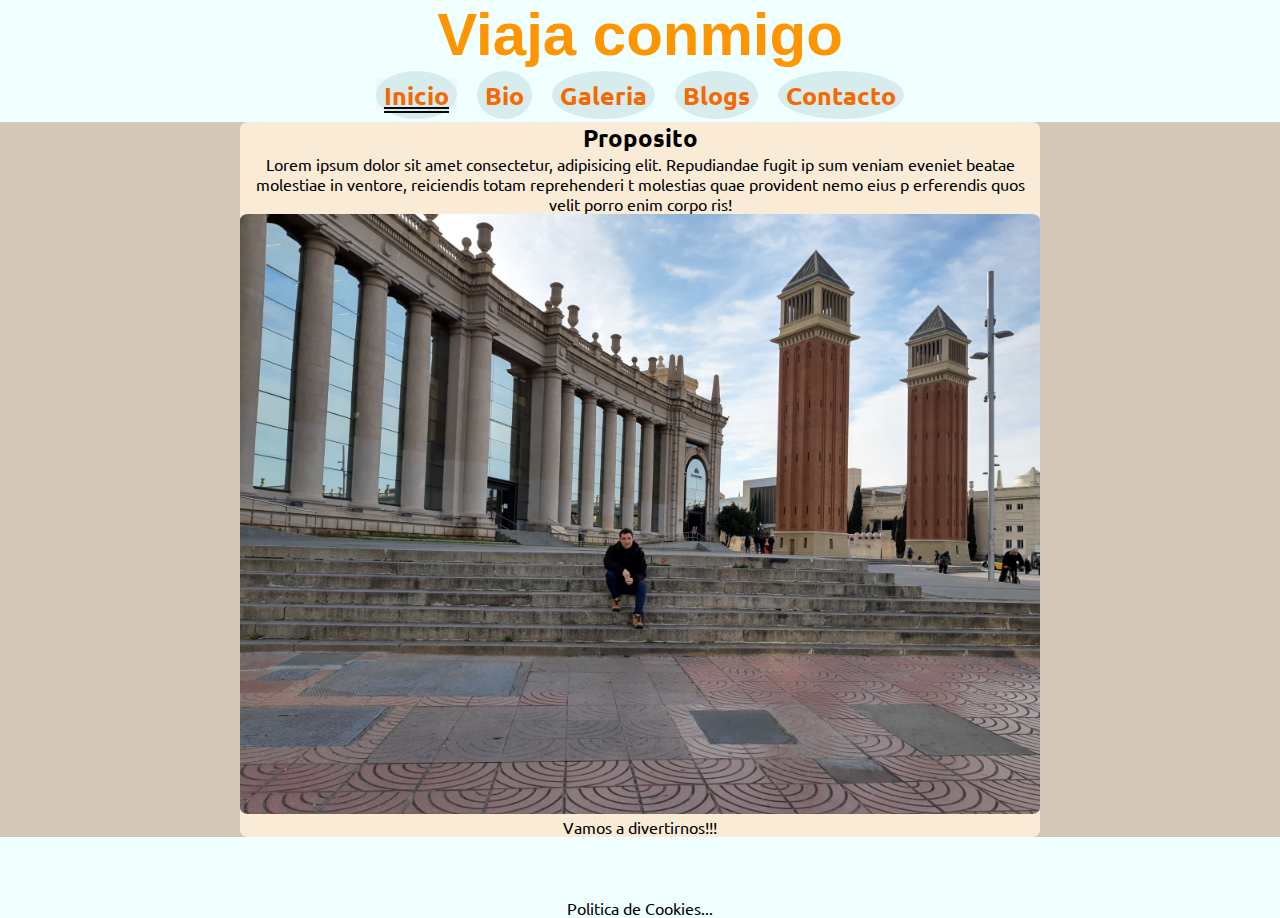
==== Trabajos Entregables/index.html @ 701339c7 "first commit" ====
<!DOCTYPE html>
<html lang="en">
<head>
    <meta charset="UTF-8">
    <meta http-equiv="X-UA-Compatible" content="IE=edge">
    <meta name="viewport" content="width=device-width, initial-scale=1.0">
    <title>Viaja conmigo | Inicio</title>
    <link rel="icon" href="./icons8-globo.gif">
    <link rel="stylesheet" href="./css/style.css">
    <link rel="preconnect" href="https://fonts.googleapis.com">
    <link rel="preconnect" href="https://fonts.gstatic.com" crossorigin>
    <link href="https://fonts.googleapis.com/css2?family=Roboto:wght@100&family=Ubuntu:wght@300&display=swap" rel="stylesheet">



</head>
<body> 
    <header>
        <h1>Viaja conmigo</h1>
        <nav>
            <ul class="menu">
                <li class="menu_item activo"><a href="./index.html">Inicio</a></li>
                <li class="menu_item"><a href="./pages/bio.html">Bio</a></li>
                <li class="menu_item"><a href="./pages/galeria.html">Galeria</a></li>
                <li class="menu_item"><a href="./pages/blogs.html">Blogs</a></li>
                <li class="menu_item"><a href="./pages/contacto.html">Contacto</a></li>
            </ul>
        </nav>
    </header>
    





    <main>



        <section class="index">
        
        
        <div class="encabezado">
            <h2 class="titulo">Proposito</h2>
            <p class="introduccion">Lorem ipsum dolor sit amet consectetur,
            adipisicing elit. Repudiandae fugit ip
            sum veniam eveniet beatae molestiae in
            ventore, reiciendis totam reprehenderi
            t molestias quae provident nemo eius p
            erferendis quos velit porro enim corpo
            ris!
            </p>
            <img class="foto" src="./IMG_20191210_112124749_HDR.jpg" alt="foto.leo">
            <p>Vamos a divertirnos!!!</p>

        </div>
        
        
        </section>
        
        
        
    </main>








    <footer>Politica de Cookies...</footer>
</body>
</html>
---- Trabajos Entregables/css/style.css ----
*{margin: 0;
padding: 0;
}


body{background-color: rgb(211, 200, 184);
    font-family: 'Ubuntu', sans-serif;
}
/*HEADER*/
header{
    background-color: azure;}

header h1 {color:rgb(255, 149, 0);
    font-size: 60px;
    text-align: center ;
    list-style-type: none ;  
    font-family:'Trebuchet MS', 'Lucida Sans Unicode', 'Lucida Grande', 'Lucida Sans', Arial, sans-serif;
    }

.menu{display: flex;
    justify-content: center;
    align-items: center;
    color: rgb(7, 7, 7);
    font-size: 100% ;
    list-style-type: none ;
    font-weight: 1000;
    font-size: 25px ;
    
    }

.menu li{margin: 10px;
}

.menu_item.activo, .menu_item a:hover{
    background-color: aliceblue;
    text-decoration: underline double;
    }

ul.menu li a{padding: .5rem;
    border-radius: 50%;
    background-color: rgb(215, 237, 237);
    text-decoration: none;
color: rgb(247, 104, 2);
}

/*MAIN*/
.opcion_galeria{display: flex;
justify-content: center;
align-items: center;}

.seccion1{text-align: center;
}


.encabezado{ 
    background-color: antiquewhite;
    border-radius: 1%;
    width: 800px;
}

.foto{ width:100%;
    border-radius: 1%;
}


.index{display: flex;
justify-content: center;
text-align: center;

}

nav ol {
    list-style-type: none;
    padding: 0;
    text-decoration: none;
    
    }

.galeria {margin-bottom: 2rem;
    display:flex;
    justify-content: center;
    flex-wrap: wrap;
    }

.sub_galeria{background-color: rgb(135, 109, 75);
    text-align: center;
}

.sub_galeria img{border-radius: 1%;
    margin: 10px;
width: 30%;}

#inn a{text-decoration: none;
    color: rgb(51, 0, 252);}

/*FOOTER*/

footer{display: flex;
background-color: azure;
text-align: center;
height:  9vh;
align-items: flex-end;
justify-content: center;
}

/*ADAPTACION A MOBILE*/
@media screen and (max-width: 480px) {
    header h1 {color:rgb(255, 149, 0);
        font-size: 40px;
        text-align: center ;
        list-style-type: none ;  
        font-family:'Trebuchet MS', 'Lucida Sans Unicode', 'Lucida Grande', 'Lucida Sans', Arial, sans-serif;
        }
    
    .menu{display: flex;
        flex-direction: column;
        color: rgb(7, 7, 7);
        font-size: 100% ;
        list-style-type: none ;
        font-weight: 800px;
        font-size: 20px ;
        
        }
    
    .menu li{margin: 8px;
    }

    ul.menu li a{padding: .5rem;
        border-radius: 50%;
        background-color: rgb(215, 237, 237);
        text-decoration: none;
    color: rgb(247, 104, 2);
    }

    .sub_galeria img{border-radius: 1%;
        margin: 10px;
    width: 90%;}

}
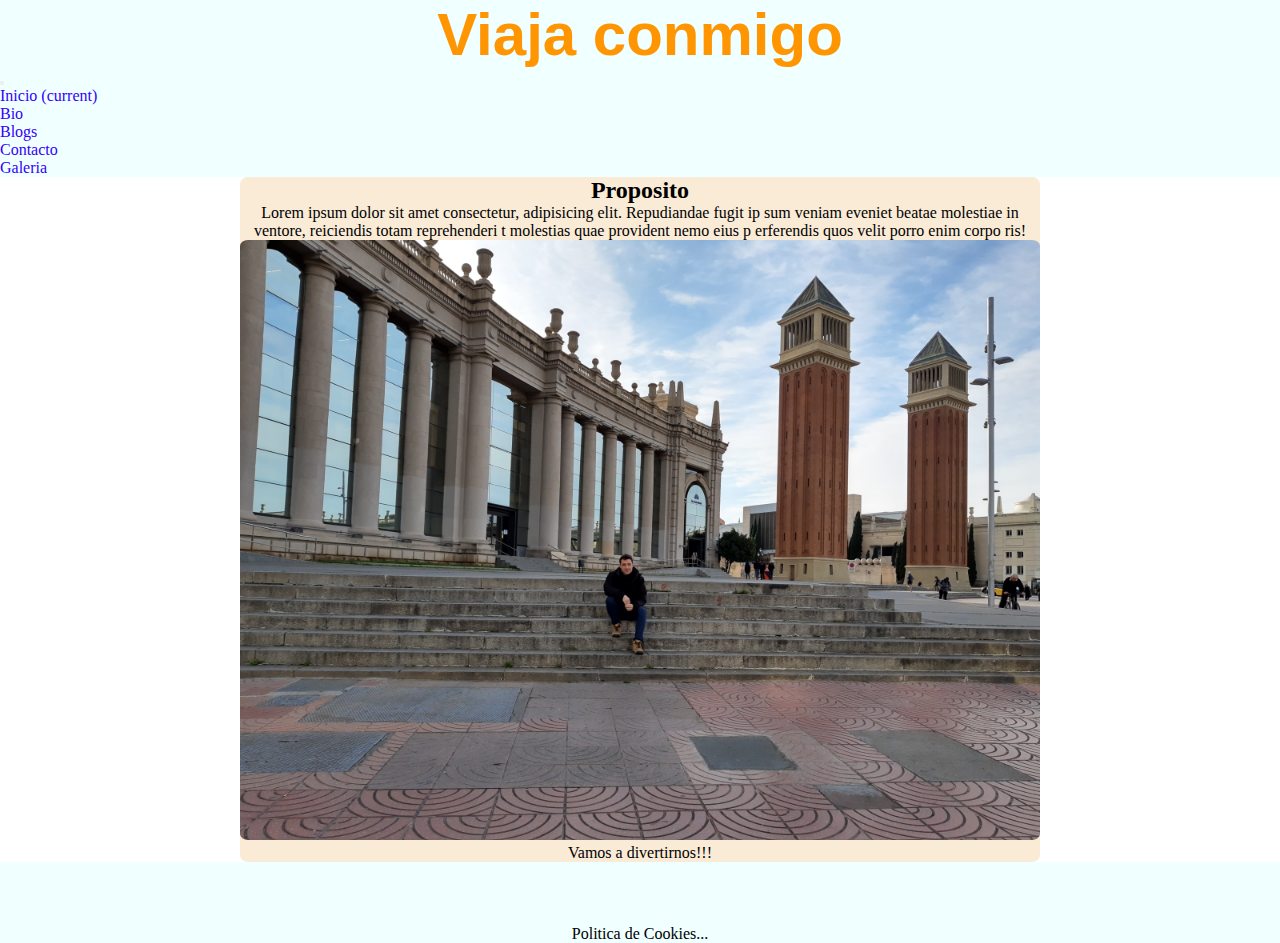
==== commit 790d2e88: "agregado de sass" ====
--- a/Trabajos Entregables/index.html
+++ b/Trabajos Entregables/index.html
@@ -1,33 +1,67 @@
 <!DOCTYPE html>
 <html lang="en">
+
 <head>
     <meta charset="UTF-8">
     <meta http-equiv="X-UA-Compatible" content="IE=edge">
     <meta name="viewport" content="width=device-width, initial-scale=1.0">
     <title>Viaja conmigo | Inicio</title>
     <link rel="icon" href="./icons8-globo.gif">
-    <link rel="stylesheet" href="./css/style.css">
+
+    <link href="https://cdn.jsdelivr.net/npm/bootstrap@5.3.0/dist/css/bootstrap.min.css" rel="stylesheet"
+        integrity="sha384-9ndCyUaIbzAi2FUVXJi0CjmCapSmO7SnpJef0486qhLnuZ2cdeRhO02iuK6FUUVM" crossorigin="anonymous">
+    <link rel="stylesheet" href="https://bootswatch.com/5/sketchy/bootstrap.min.css">
+
+
     <link rel="preconnect" href="https://fonts.googleapis.com">
     <link rel="preconnect" href="https://fonts.gstatic.com" crossorigin>
-    <link href="https://fonts.googleapis.com/css2?family=Roboto:wght@100&family=Ubuntu:wght@300&display=swap" rel="stylesheet">
-
+    <link href="https://fonts.googleapis.com/css2?family=Roboto:wght@100&family=Ubuntu:wght@300&display=swap"
+        rel="stylesheet">
+    <link rel="stylesheet" href="./css/style.css">
 
 
 </head>
-<body> 
+
+<body>
     <header>
         <h1>Viaja conmigo</h1>
-        <nav>
-            <ul class="menu">
-                <li class="menu_item activo"><a href="./index.html">Inicio</a></li>
-                <li class="menu_item"><a href="./pages/bio.html">Bio</a></li>
-                <li class="menu_item"><a href="./pages/galeria.html">Galeria</a></li>
-                <li class="menu_item"><a href="./pages/blogs.html">Blogs</a></li>
-                <li class="menu_item"><a href="./pages/contacto.html">Contacto</a></li>
-            </ul>
+        <nav class="navbar navbar-expand-lg bg-primary" data-bs-theme="dark">
+            <div class="container-fluid display-flex-center">
+                <button class="navbar-toggler" type="button" data-bs-toggle="collapse" data-bs-target="#navbarColor01"
+                    aria-controls="navbarColor01" aria-expanded="false" aria-label="Toggle navigation">
+                    <span class="navbar-toggler-icon"></span>
+                </button>
+
+                <div class="collapse navbar-collapse" id="navbarColor01">
+                    <ul class="navbar-nav me-auto">
+                        <li class="nav-item">
+                            <a class="nav-link active" href="./index.html">Inicio
+                                <span class="visually-hidden">(current)</span>
+                            </a>
+                        </li>
+                        <li class="nav-item">
+                            <a class="nav-link" href="./pages/bio.html">Bio
+                            </a>
+                        </li>
+                        <li class="nav-item">
+                            <a class="nav-link" href="./pages/blogs.html">Blogs</a>
+                        </li>
+                        <li class="nav-item">
+                            <a class="nav-link" href="./pages/contacto.html">Contacto</a>
+                        </li>
+                        <li class="nav-item">
+                            <a class="nav-link" href="./pages/galeria.html">Galeria</a>
+                        </li>
+                        
+
+                    </ul>
+                    
+                </div>
+            </div>
         </nav>
+
     </header>
-    
+
 
 
 
@@ -35,31 +69,29 @@
 
     <main>
 
+        <section class="index">
 
 
-        <section class="index">
-        
-        
-        <div class="encabezado">
-            <h2 class="titulo">Proposito</h2>
-            <p class="introduccion">Lorem ipsum dolor sit amet consectetur,
-            adipisicing elit. Repudiandae fugit ip
-            sum veniam eveniet beatae molestiae in
-            ventore, reiciendis totam reprehenderi
-            t molestias quae provident nemo eius p
-            erferendis quos velit porro enim corpo
-            ris!
-            </p>
-            <img class="foto" src="./IMG_20191210_112124749_HDR.jpg" alt="foto.leo">
-            <p>Vamos a divertirnos!!!</p>
+            <div class="encabezado">
+                <h2 class="titulo">Proposito</h2>
+                <p class="introduccion">Lorem ipsum dolor sit amet consectetur,
+                    adipisicing elit. Repudiandae fugit ip
+                    sum veniam eveniet beatae molestiae in
+                    ventore, reiciendis totam reprehenderi
+                    t molestias quae provident nemo eius p
+                    erferendis quos velit porro enim corpo
+                    ris!
+                </p>
+                <img class="foto" src="./IMG_20191210_112124749_HDR.jpg" alt="foto.leo">
+                <p>Vamos a divertirnos!!!</p>
 
-        </div>
-        
-        
+            </div>
+
+
         </section>
-        
-        
-        
+
+
+
     </main>
 
 
@@ -70,5 +102,12 @@
 
 
     <footer>Politica de Cookies...</footer>
+
+
+    <script src="https://cdn.jsdelivr.net/npm/bootstrap@5.3.0/dist/js/bootstrap.bundle.min.js"
+        integrity="sha384-geWF76RCwLtnZ8qwWowPQNguL3RmwHVBC9FhGdlKrxdiJJigb/j/68SIy3Te4Bkz"
+        crossorigin="anonymous"></script>
 </body>
+
+
 </html>--- a/Trabajos Entregables/css/style.css
+++ b/Trabajos Entregables/css/style.css
@@ -1,139 +1,160 @@
-*{margin: 0;
-padding: 0;
+* {
+  margin: 0;
+  padding: 0;
+  box-sizing: border-box;
 }
 
-
-body{background-color: rgb(211, 200, 184);
-    font-family: 'Ubuntu', sans-serif;
-}
 /*HEADER*/
-header{
-    background-color: azure;}
-
-header h1 {color:rgb(255, 149, 0);
-    font-size: 60px;
-    text-align: center ;
-    list-style-type: none ;  
-    font-family:'Trebuchet MS', 'Lucida Sans Unicode', 'Lucida Grande', 'Lucida Sans', Arial, sans-serif;
-    }
-
-.menu{display: flex;
-    justify-content: center;
-    align-items: center;
-    color: rgb(7, 7, 7);
-    font-size: 100% ;
-    list-style-type: none ;
-    font-weight: 1000;
-    font-size: 25px ;
-    
-    }
-
-.menu li{margin: 10px;
+header {
+  background-color: azure;
 }
 
-.menu_item.activo, .menu_item a:hover{
-    background-color: aliceblue;
-    text-decoration: underline double;
-    }
+header h1 {
+  color: rgb(255, 149, 0);
+  font-size: 60px;
+  text-align: center;
+  list-style-type: none;
+  font-family: "Trebuchet MS", "Lucida Sans Unicode", "Lucida Grande", "Lucida Sans", Arial, sans-serif;
+}
 
-ul.menu li a{padding: .5rem;
-    border-radius: 50%;
-    background-color: rgb(215, 237, 237);
-    text-decoration: none;
-color: rgb(247, 104, 2);
+.menu {
+  display: flex;
+  justify-content: center;
+  align-items: center;
+  color: rgb(7, 7, 7);
+  font-size: 100%;
+  list-style-type: none;
+  font-weight: 1000;
+  font-size: 25px;
+}
+
+.menu li {
+  margin: 10px;
+}
+
+.menu_item.activo,
+.menu_item a:hover {
+  background-color: aliceblue;
+  text-decoration: underline double;
+}
+
+ul.menu li a {
+  padding: 0.5rem;
+  border-radius: 50%;
+  background-color: rgb(215, 237, 237);
+  text-decoration: none;
+  color: rgb(247, 104, 2);
 }
 
 /*MAIN*/
-.opcion_galeria{display: flex;
-justify-content: center;
-align-items: center;}
-
-.seccion1{text-align: center;
+.opcion_galeria {
+  display: flex;
+  justify-content: center;
+  align-items: center;
 }
 
-
-.encabezado{ 
-    background-color: antiquewhite;
-    border-radius: 1%;
-    width: 800px;
+.seccion1 {
+  text-align: center;
 }
 
-.foto{ width:100%;
-    border-radius: 1%;
+.encabezado {
+  background-color: antiquewhite;
+  border-radius: 1%;
+  width: 800px;
 }
 
+.foto {
+  width: 100%;
+  border-radius: 1%;
+}
 
-.index{display: flex;
-justify-content: center;
-text-align: center;
-
+.index {
+  display: flex;
+  justify-content: center;
+  text-align: center;
 }
 
 nav ol {
-    list-style-type: none;
-    padding: 0;
-    text-decoration: none;
-    
-    }
-
-.galeria {margin-bottom: 2rem;
-    display:flex;
-    justify-content: center;
-    flex-wrap: wrap;
-    }
-
-.sub_galeria{background-color: rgb(135, 109, 75);
-    text-align: center;
+  list-style-type: none;
+  padding: 0;
+  text-decoration: none;
 }
 
-.sub_galeria img{border-radius: 1%;
-    margin: 10px;
-width: 30%;}
+.galeria {
+  margin-bottom: 2rem;
+  display: flex;
+  justify-content: center;
+  flex-wrap: wrap;
+}
 
-#inn a{text-decoration: none;
-    color: rgb(51, 0, 252);}
+.sub_galeria {
+  background-color: rgb(135, 109, 75);
+  text-align: center;
+}
 
-/*FOOTER*/
+.sub_galeria img {
+  border-radius: 1%;
+  margin: 10px;
+  width: 30%;
+}
 
-footer{display: flex;
-background-color: azure;
-text-align: center;
-height:  9vh;
-align-items: flex-end;
-justify-content: center;
+a {
+  text-decoration: none;
+  color: rgb(51, 0, 252);
+}
+
+.grid-container {
+  display: grid;
+  grid-template-columns: 1fr 1fr; /* 2 columnas */
+  grid-template-rows: 1fr 1fr; /* 2 filas */
+  justify-items: start;
+  align-items: center;
+  grid-row-gap: 10px;
+  width: 100%;
 }
 
 /*ADAPTACION A MOBILE*/
 @media screen and (max-width: 480px) {
-    header h1 {color:rgb(255, 149, 0);
-        font-size: 40px;
-        text-align: center ;
-        list-style-type: none ;  
-        font-family:'Trebuchet MS', 'Lucida Sans Unicode', 'Lucida Grande', 'Lucida Sans', Arial, sans-serif;
-        }
-    
-    .menu{display: flex;
-        flex-direction: column;
-        color: rgb(7, 7, 7);
-        font-size: 100% ;
-        list-style-type: none ;
-        font-weight: 800px;
-        font-size: 20px ;
-        
-        }
-    
-    .menu li{margin: 8px;
-    }
+  header h1 {
+    color: rgb(255, 149, 0);
+    font-size: 40px;
+    text-align: center;
+    list-style-type: none;
+    font-family: "Trebuchet MS", "Lucida Sans Unicode", "Lucida Grande", "Lucida Sans", Arial, sans-serif;
+  }
+  .menu {
+    display: flex;
+    flex-direction: column;
+    color: rgb(7, 7, 7);
+    font-size: 100%;
+    list-style-type: none;
+    font-weight: 800px;
+    font-size: 20px;
+  }
+  .menu li {
+    margin: 8px;
+  }
+  ul.menu li a {
+    padding: 0.5rem;
+    border-radius: 50%;
+    background-color: rgb(215, 237, 237);
+    text-decoration: none;
+    color: rgb(247, 104, 2);
+  }
+  .sub_galeria img {
+    border-radius: 1%;
+    margin: 10px;
+    width: 90%;
+  }
+}
+/*FOOTER*/
+footer {
+  display: flex;
+  background-color: azure;
+  text-align: center;
+  height: 9vh;
+  align-items: flex-end;
+  justify-content: center;
+}
 
-    ul.menu li a{padding: .5rem;
-        border-radius: 50%;
-        background-color: rgb(215, 237, 237);
-        text-decoration: none;
-    color: rgb(247, 104, 2);
-    }
-
-    .sub_galeria img{border-radius: 1%;
-        margin: 10px;
-    width: 90%;}
-
-}+/*# sourceMappingURL=style.css.map */
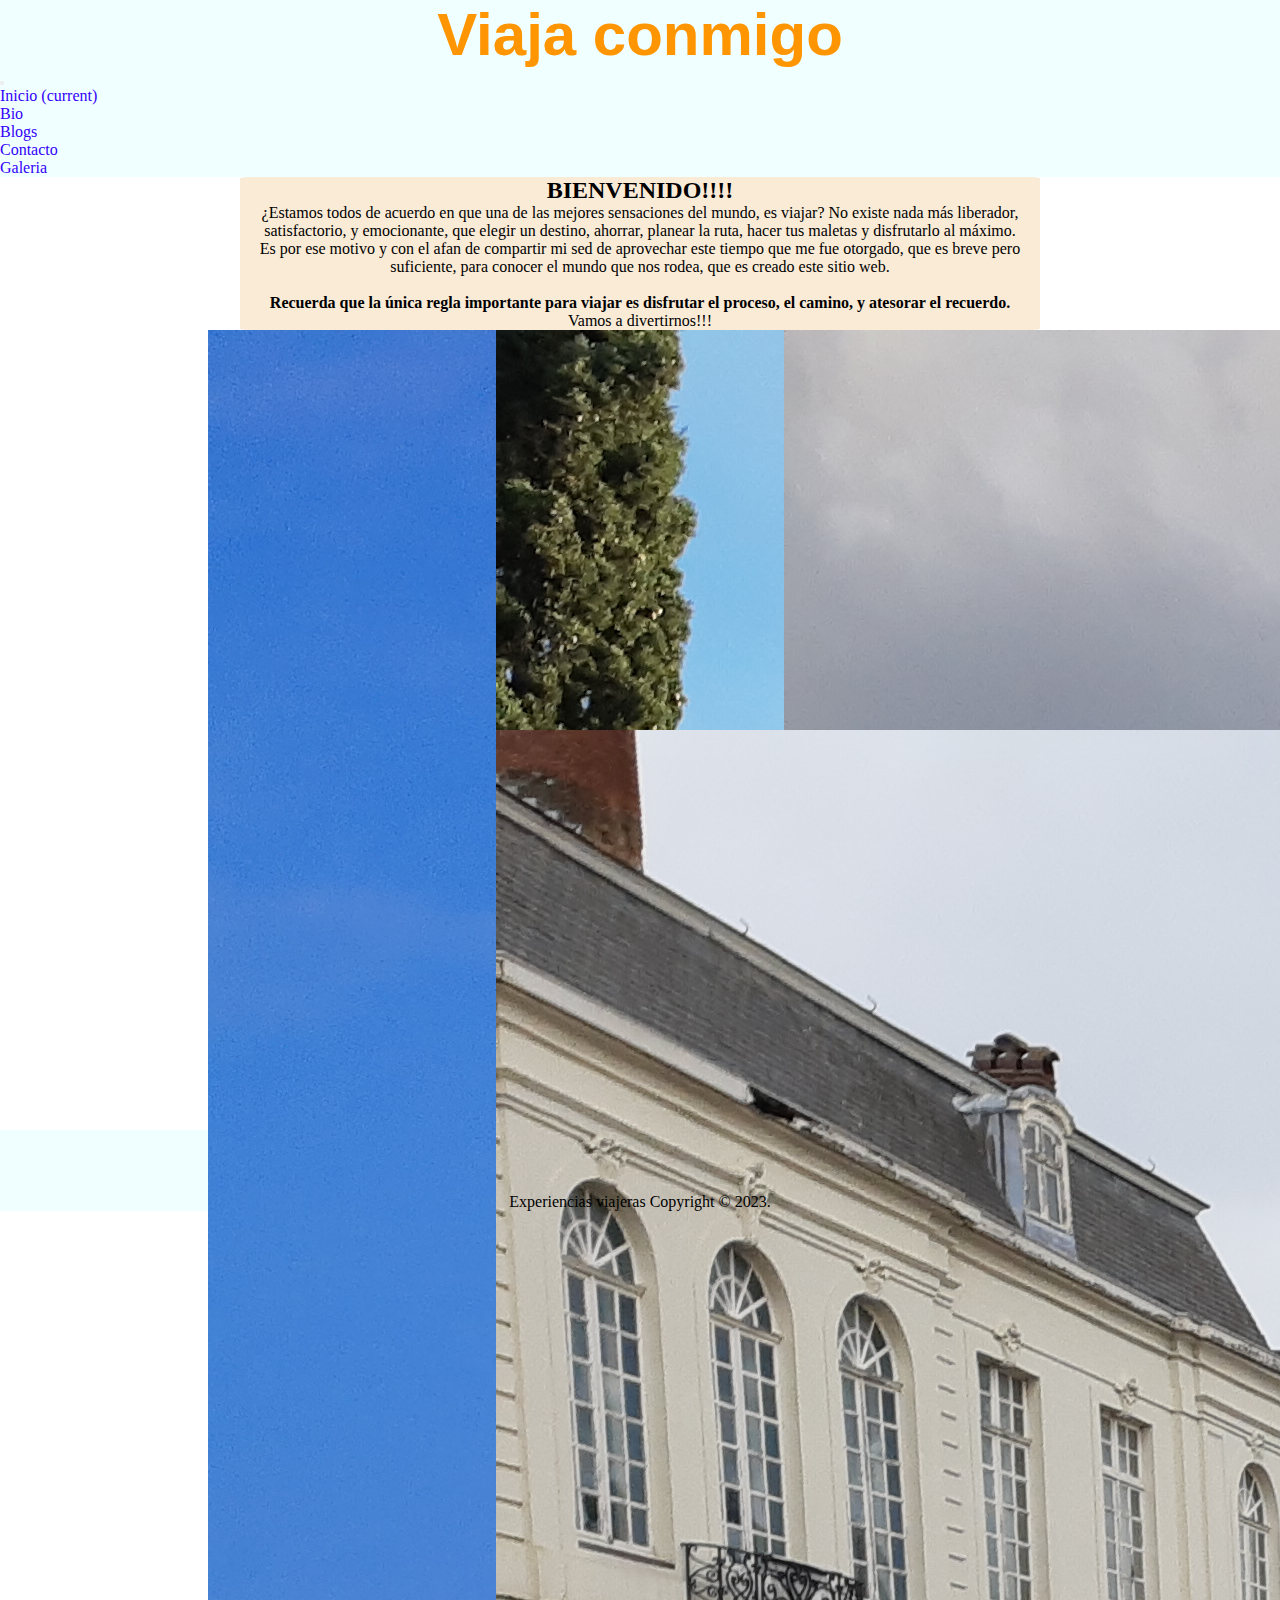
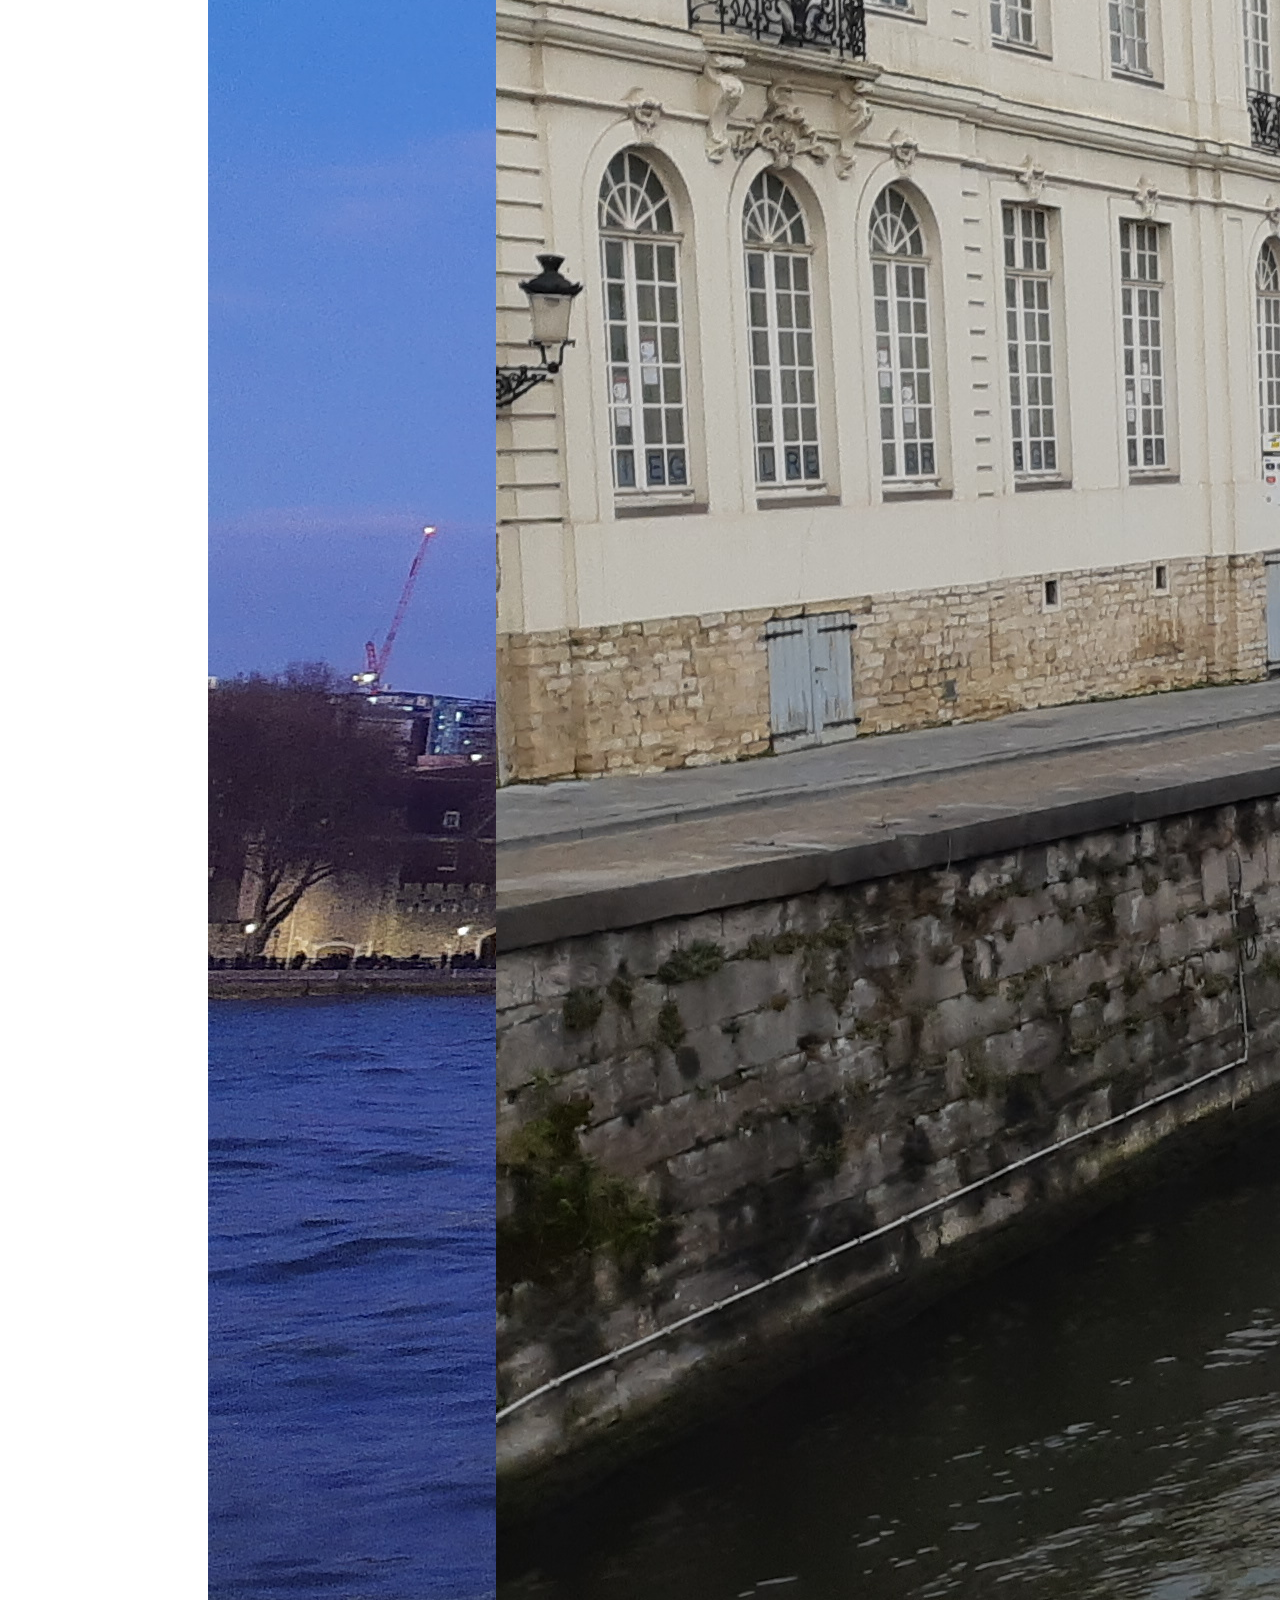
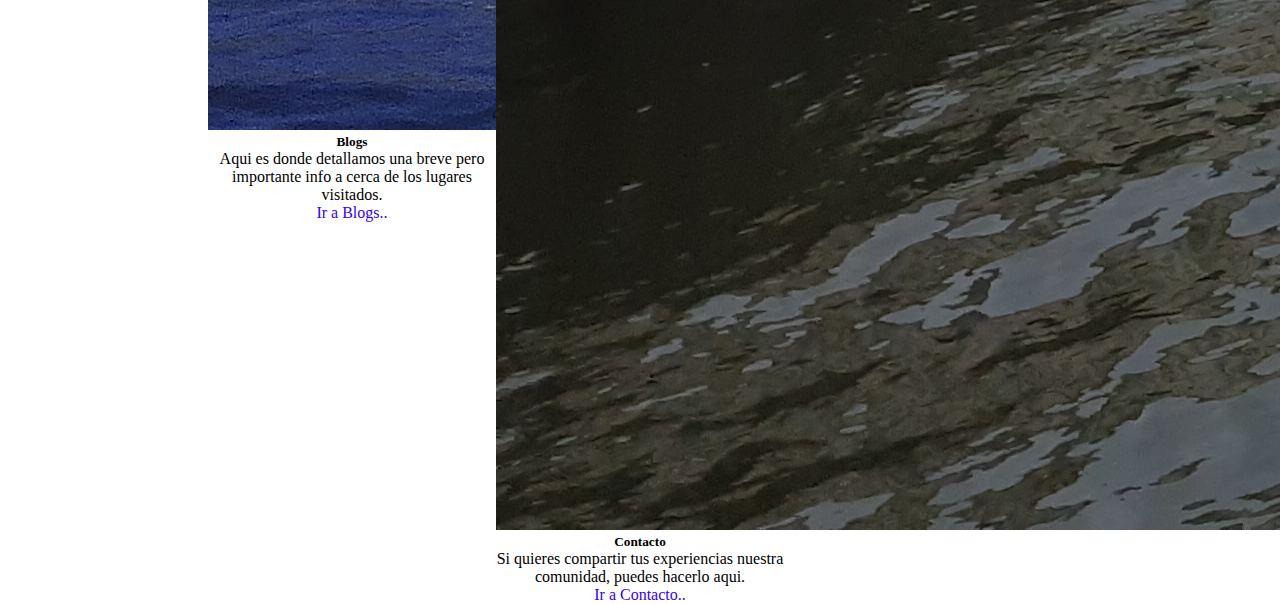
==== commit f4d95bae: "correccion de preentrega" ====
--- a/Trabajos Entregables/index.html
+++ b/Trabajos Entregables/index.html
@@ -5,8 +5,10 @@
     <meta charset="UTF-8">
     <meta http-equiv="X-UA-Compatible" content="IE=edge">
     <meta name="viewport" content="width=device-width, initial-scale=1.0">
-    <title>Viaja conmigo | Inicio</title>
+    <title>Inicio | Viaja conmigo</title>
     <link rel="icon" href="./icons8-globo.gif">
+    <meta name="description" content="Blog, contenido de viajes, experiencias y tips">
+    <meta name="keywords" content="FOTOS, VIAJES, EXPERIENCIAS VIAJERAS, TIPS DE VIAJES  ">
 
     <link href="https://cdn.jsdelivr.net/npm/bootstrap@5.3.0/dist/css/bootstrap.min.css" rel="stylesheet"
         integrity="sha384-9ndCyUaIbzAi2FUVXJi0CjmCapSmO7SnpJef0486qhLnuZ2cdeRhO02iuK6FUUVM" crossorigin="anonymous">
@@ -52,10 +54,10 @@
                         <li class="nav-item">
                             <a class="nav-link" href="./pages/galeria.html">Galeria</a>
                         </li>
-                        
+
 
                     </ul>
-                    
+
                 </div>
             </div>
         </nav>
@@ -73,16 +75,13 @@
 
 
             <div class="encabezado">
-                <h2 class="titulo">Proposito</h2>
-                <p class="introduccion">Lorem ipsum dolor sit amet consectetur,
-                    adipisicing elit. Repudiandae fugit ip
-                    sum veniam eveniet beatae molestiae in
-                    ventore, reiciendis totam reprehenderi
-                    t molestias quae provident nemo eius p
-                    erferendis quos velit porro enim corpo
-                    ris!
+                <h2>BIENVENIDO!!!!</h2>
+                <p>¿Estamos todos de acuerdo en que una de las mejores sensaciones del mundo, es viajar? No existe nada más liberador, 
+                    satisfactorio, y emocionante, que elegir un destino, ahorrar, planear la ruta, hacer tus maletas y disfrutarlo al máximo. <br>
+                    Es por ese motivo y con el afan de compartir mi sed de aprovechar este tiempo que me fue otorgado, que es breve pero suficiente, para conocer el mundo que nos rodea, que es creado este sitio web. <br><br>
+                    <strong>Recuerda que la única regla importante para viajar es disfrutar el proceso, el camino, y atesorar el recuerdo.</strong>
                 </p>
-                <img class="foto" src="./IMG_20191210_112124749_HDR.jpg" alt="foto.leo">
+                
                 <p>Vamos a divertirnos!!!</p>
 
             </div>
@@ -92,6 +91,46 @@
 
 
 
+        <section class="index animacard">
+
+            <div class="card animacard" style="width: 18rem;">
+                <img src="./IMG_20191229_162755093.jpg" class="card-img-top" alt="...">
+                <div class="card-body">
+                    <h5 class="card-title">Blogs</h5>
+                    <p class="card-text">Aqui es donde detallamos una breve pero importante info a cerca de los lugares visitados.</p>
+                    <a href="./pages/blogs.html" class="btn btn-primary">Ir a Blogs..</a>
+                </div>
+            </div>
+            <div class="card animacard" style="width: 18rem;">
+                <img src="./IMG_20191216_140200338.jpg" class="card-img-top" alt="...">
+                <div class="card-body">
+                    <h5 class="card-title">Bio</h5>
+                    <p class="card-text">Si quieres saber un poco sobre mi.</p>
+                    <a href="./pages/bio.html" class="btn btn-primary">Ir a Bio..</a>
+                </div>
+            </div>
+            <div class="card animacard" style="width: 18rem;">
+                <img src="./IMG_20191212_163620267.jpg" class="card-img-top" alt="...">
+                <div class="card-body">
+                    <h5 class="card-title">Galeria</h5>
+                    <p class="card-text">Les comparto una pequeña coleccion de las imagenes que hemos podido capturar a lo largo de nuestra breve experiencia viajera.</p>
+                    <a href="./pages/galeria.html" class="btn btn-primary">Ir a Galeria..</a>
+                </div>
+            </div>
+        </section>
+        <section class="index animacard">
+
+            <div class="card animacard" style="width: 18rem;">
+                <img src="./IMG_20191221_105551630.jpg" class="card-img-top" alt="...">
+                <div class="card-body">
+                    <h5 class="card-title">Contacto</h5>
+                    <p class="card-text">Si quieres compartir tus experiencias nuestra comunidad, puedes hacerlo aqui.</p>
+                    <a href="./pages/contacto.html" class="btn btn-primary">Ir a Contacto..</a>
+                </div>
+            </div>
+            
+            </div>
+        </section>
     </main>
 
 
@@ -101,7 +140,7 @@
 
 
 
-    <footer>Politica de Cookies...</footer>
+    <footer>Experiencias viajeras Copyright © 2023.</footer>
 
 
     <script src="https://cdn.jsdelivr.net/npm/bootstrap@5.3.0/dist/js/bootstrap.bundle.min.js"
--- a/Trabajos Entregables/css/style.css
+++ b/Trabajos Entregables/css/style.css
@@ -105,12 +105,23 @@
 
 .grid-container {
   display: grid;
-  grid-template-columns: 1fr 1fr; /* 2 columnas */
-  grid-template-rows: 1fr 1fr; /* 2 filas */
+  grid-template-columns: 1fr 1fr;
+  /* 2 columnas */
+  grid-template-rows: 1fr 1fr;
+  /* 2 filas */
   justify-items: start;
   align-items: center;
   grid-row-gap: 10px;
   width: 100%;
+}
+
+.animacard {
+  height: 25rem;
+  transition: height 2s, width 1s;
+}
+
+.animacard:hover {
+  height: 30rem;
 }
 
 /*ADAPTACION A MOBILE*/
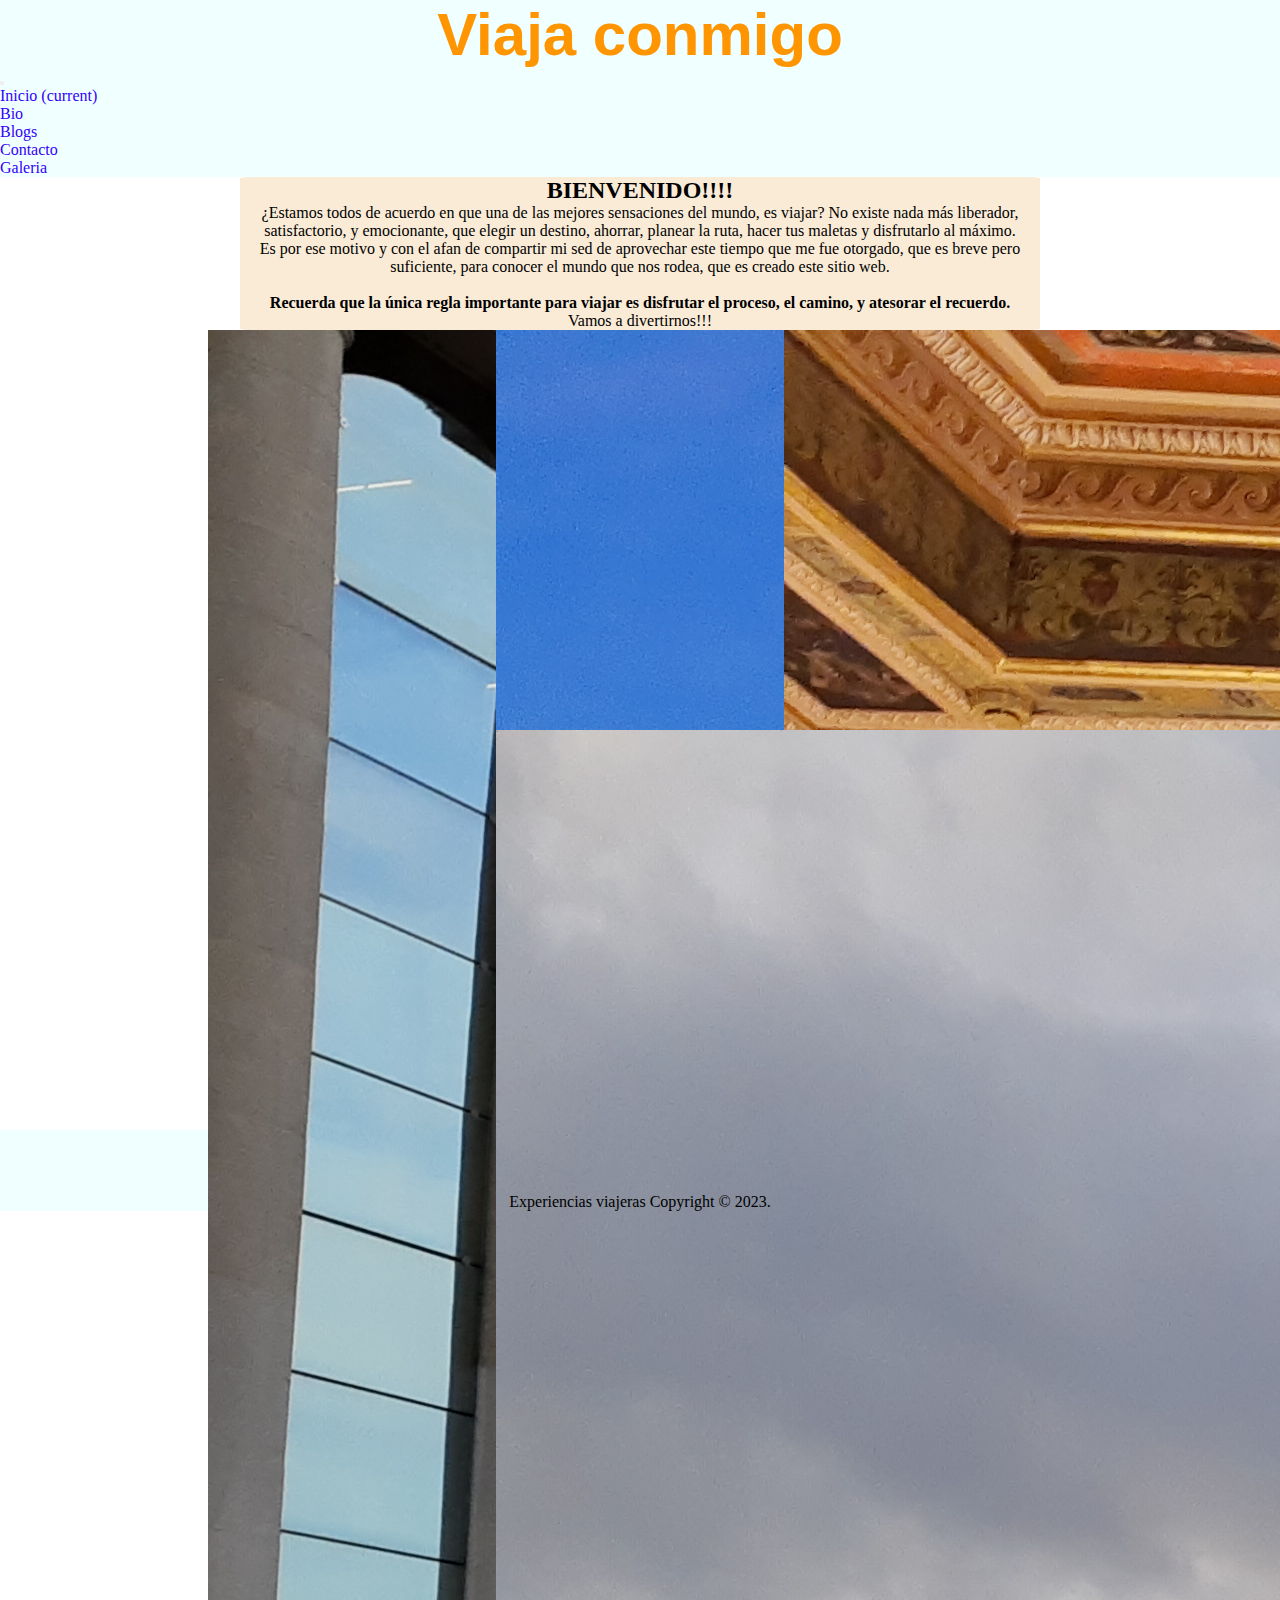
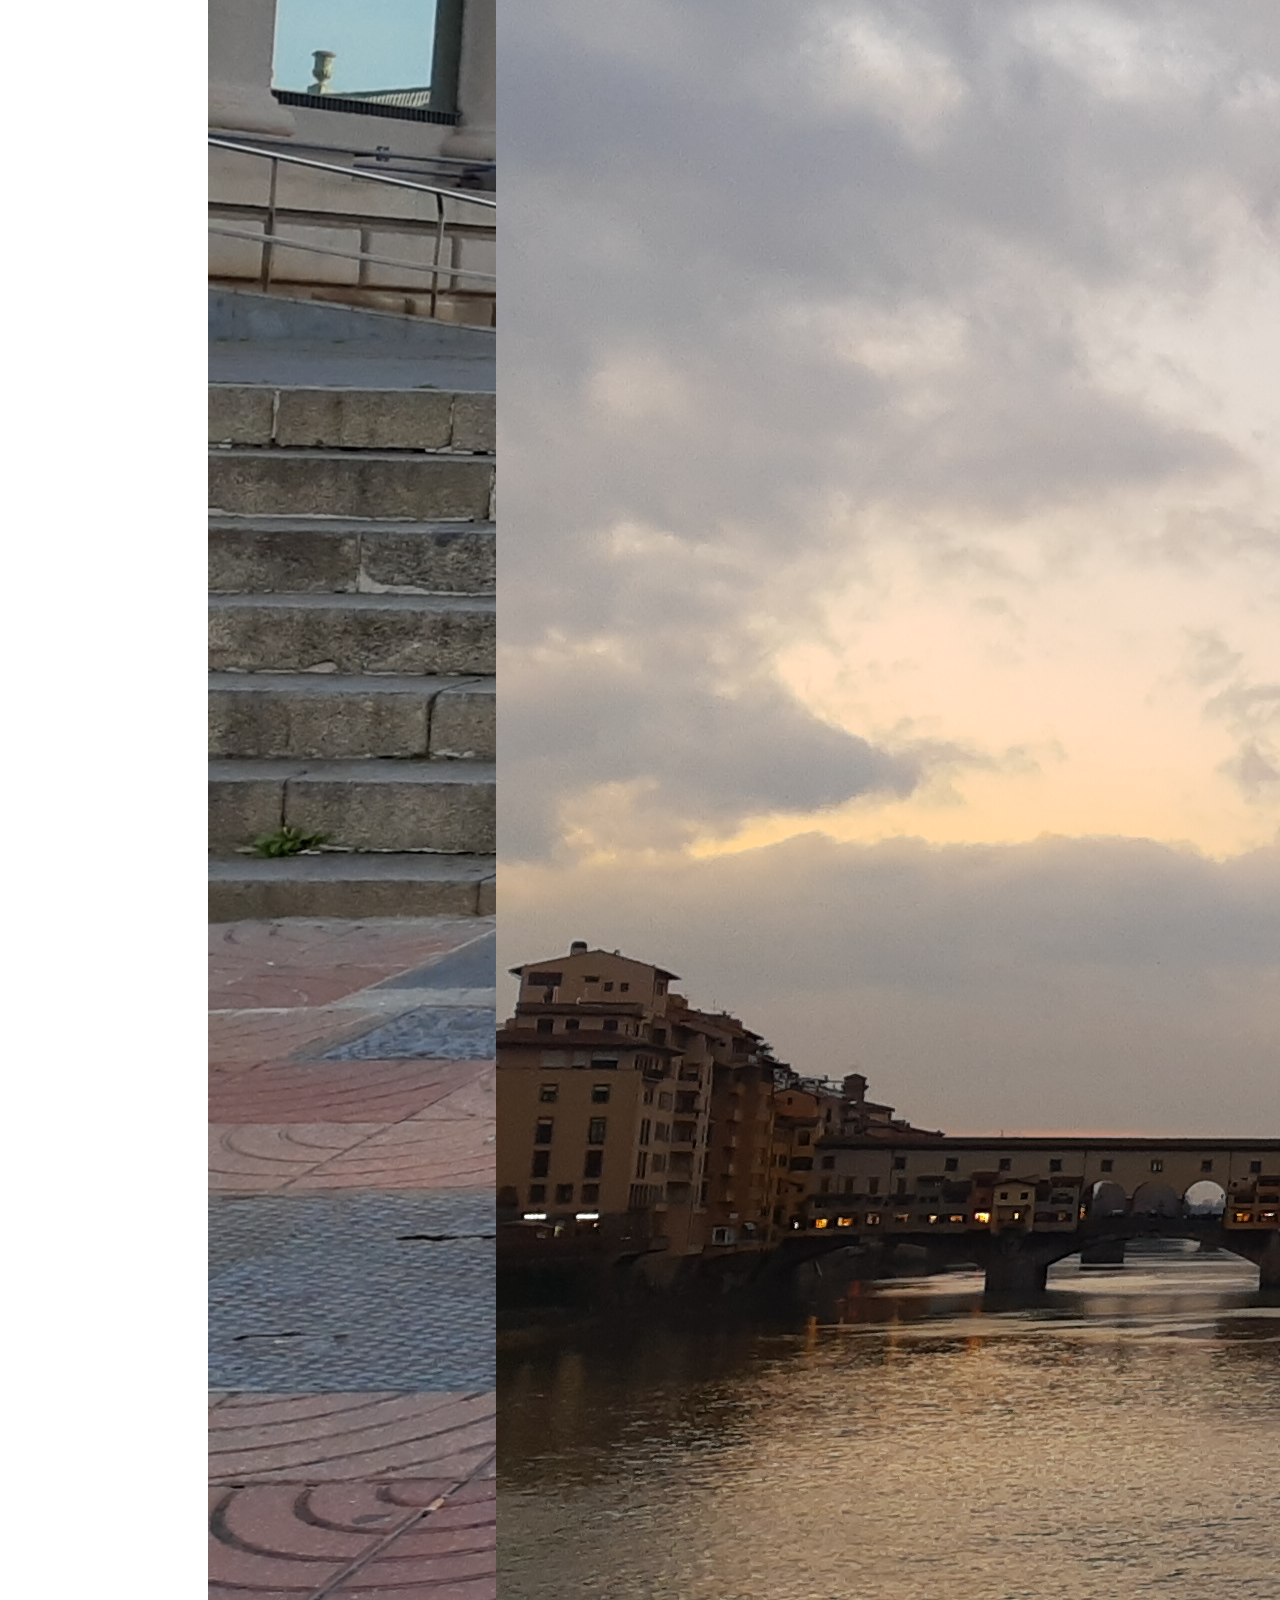
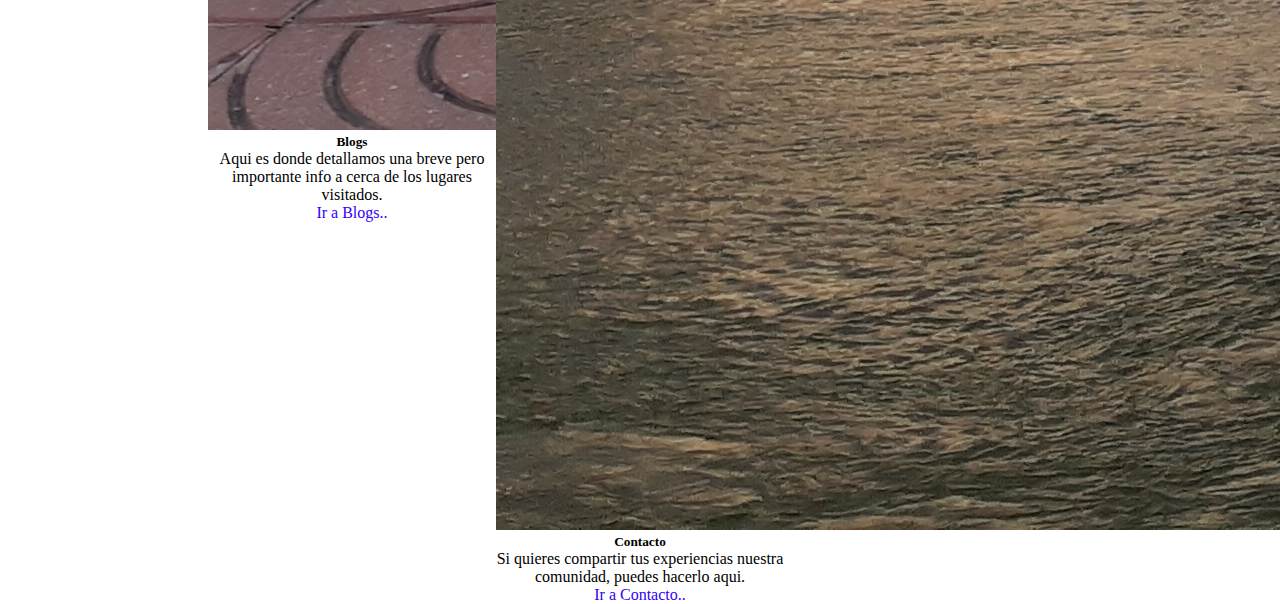
==== commit 90f03f6e: "emprolijamiento" ====
--- a/Trabajos Entregables/index.html
+++ b/Trabajos Entregables/index.html
@@ -94,7 +94,7 @@
         <section class="index animacard">
 
             <div class="card animacard" style="width: 18rem;">
-                <img src="./IMG_20191229_162755093.jpg" class="card-img-top" alt="...">
+                <img src="./imagenes/IMG_20191210_112124749_HDR.jpg" class="card-img-top" alt="...">
                 <div class="card-body">
                     <h5 class="card-title">Blogs</h5>
                     <p class="card-text">Aqui es donde detallamos una breve pero importante info a cerca de los lugares visitados.</p>
@@ -102,7 +102,7 @@
                 </div>
             </div>
             <div class="card animacard" style="width: 18rem;">
-                <img src="./IMG_20191216_140200338.jpg" class="card-img-top" alt="...">
+                <img src="./imagenes/IMG_20191229_162755093.jpg" class="card-img-top" alt="...">
                 <div class="card-body">
                     <h5 class="card-title">Bio</h5>
                     <p class="card-text">Si quieres saber un poco sobre mi.</p>
@@ -110,7 +110,7 @@
                 </div>
             </div>
             <div class="card animacard" style="width: 18rem;">
-                <img src="./IMG_20191212_163620267.jpg" class="card-img-top" alt="...">
+                <img src="./imagenes/IMG_20191212_111308992.jpg" class="card-img-top" alt="...">
                 <div class="card-body">
                     <h5 class="card-title">Galeria</h5>
                     <p class="card-text">Les comparto una pequeña coleccion de las imagenes que hemos podido capturar a lo largo de nuestra breve experiencia viajera.</p>
@@ -121,7 +121,7 @@
         <section class="index animacard">
 
             <div class="card animacard" style="width: 18rem;">
-                <img src="./IMG_20191221_105551630.jpg" class="card-img-top" alt="...">
+                <img src="./imagenes/IMG_20191212_163620267.jpg" class="card-img-top" alt="...">
                 <div class="card-body">
                     <h5 class="card-title">Contacto</h5>
                     <p class="card-text">Si quieres compartir tus experiencias nuestra comunidad, puedes hacerlo aqui.</p>
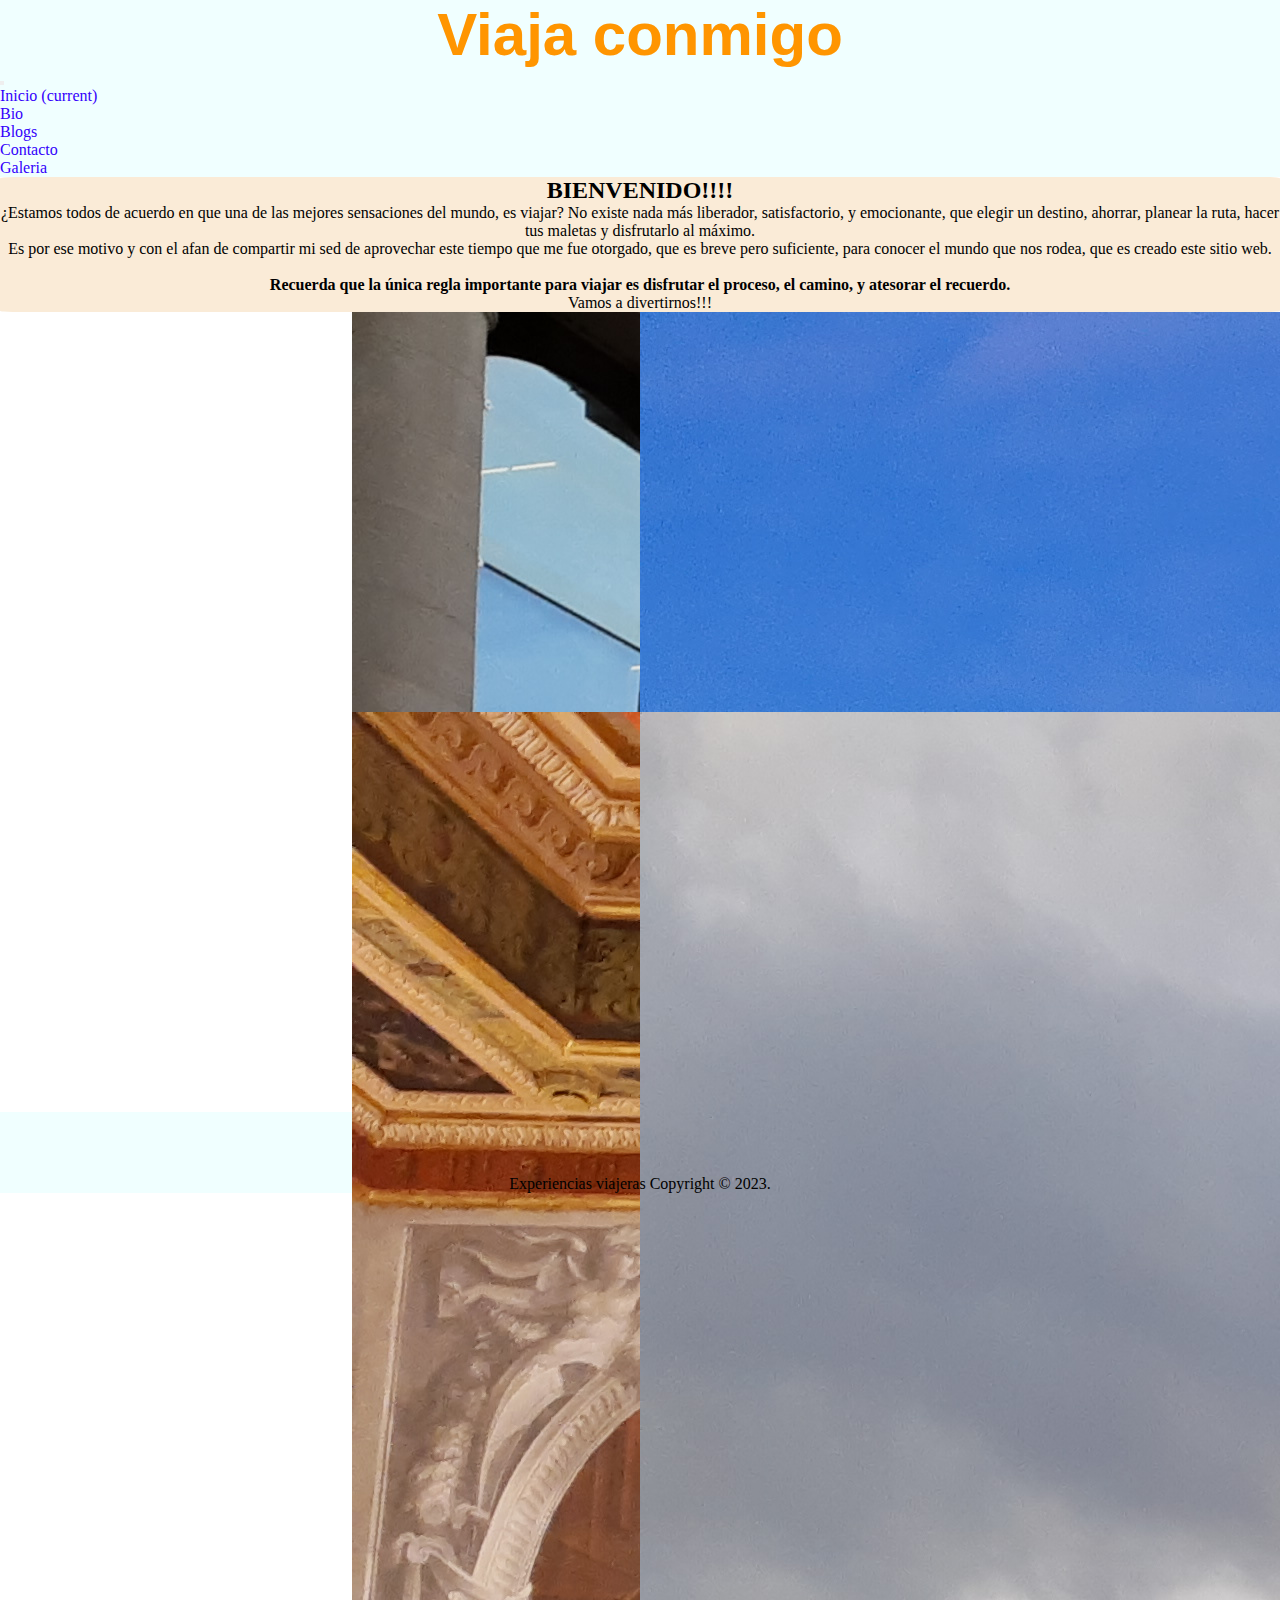
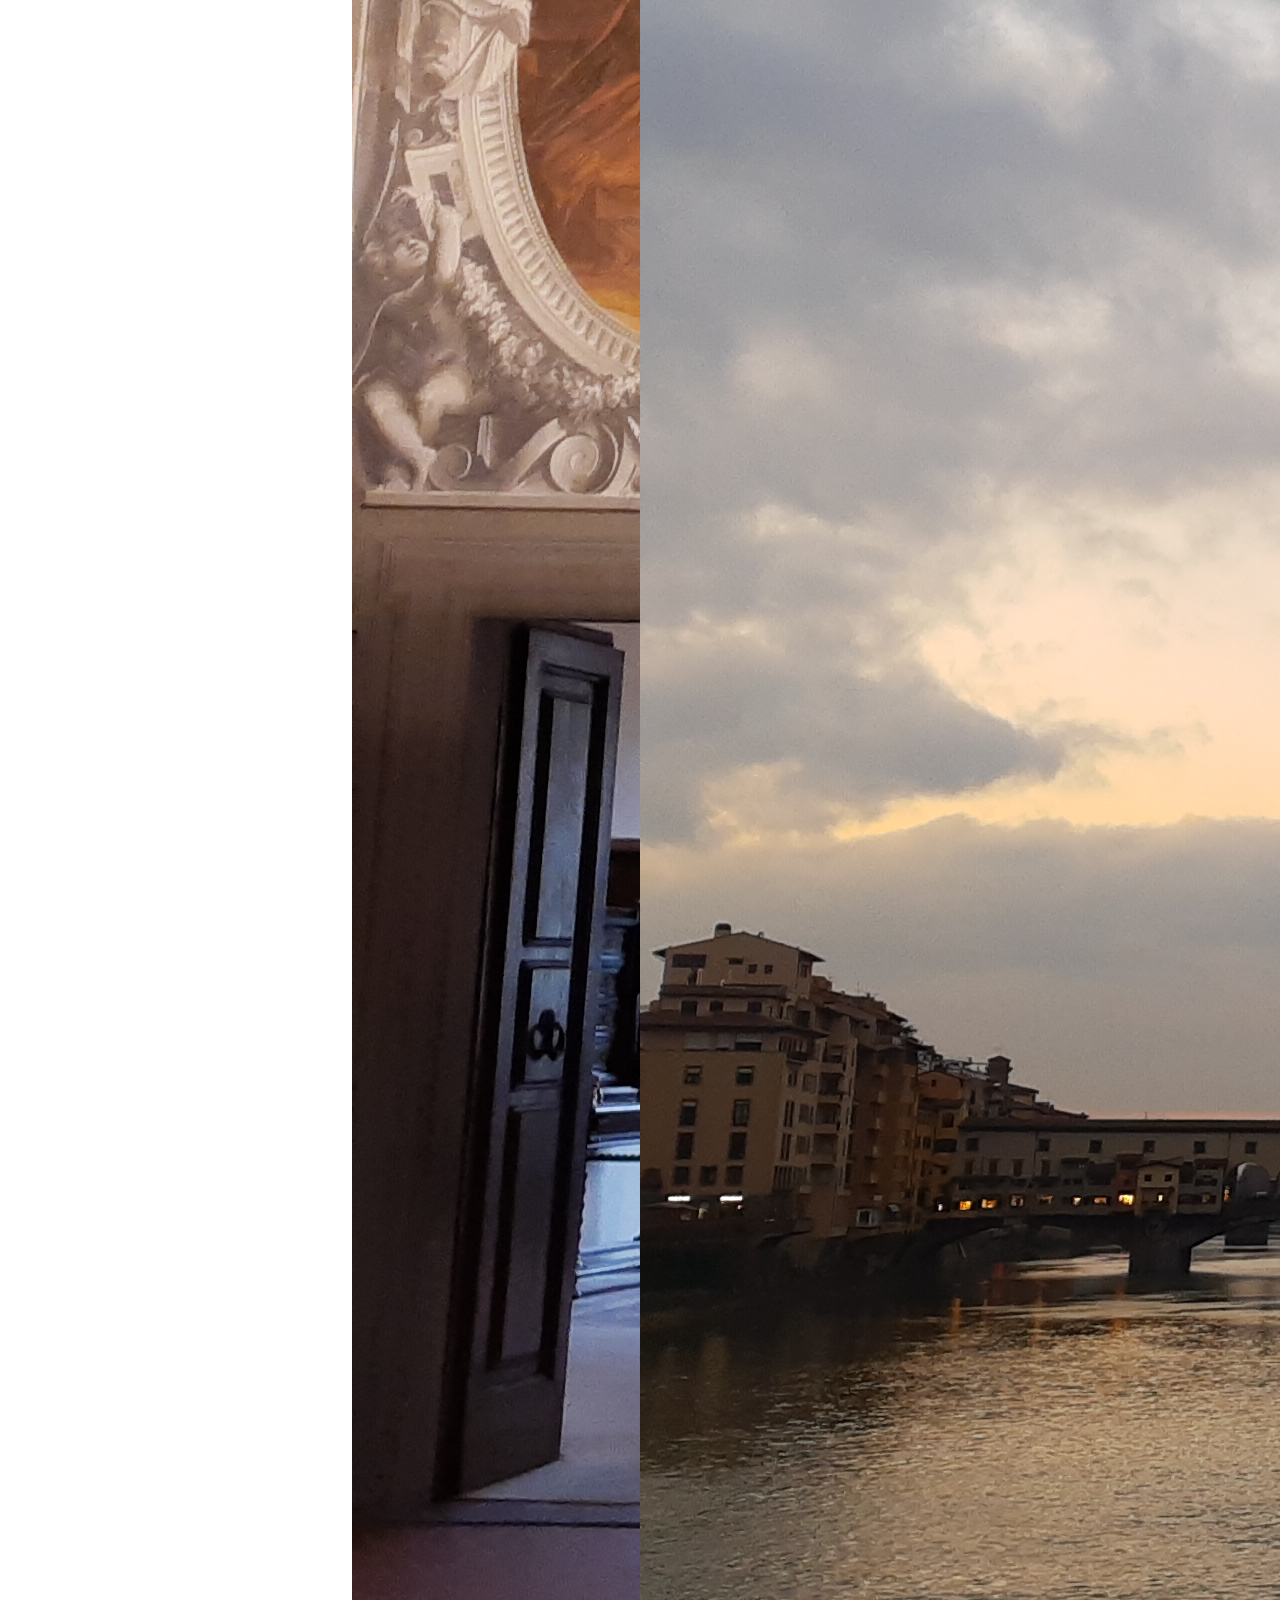
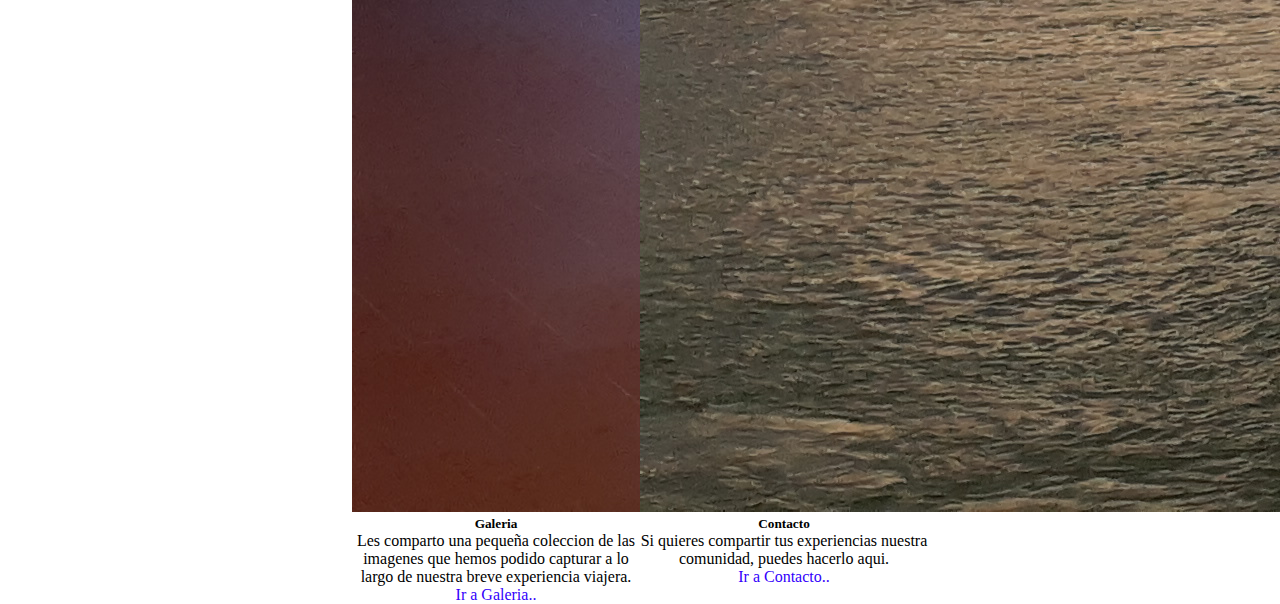
==== commit f16c42a5: "modificaciones css" ====
--- a/Trabajos Entregables/index.html
+++ b/Trabajos Entregables/index.html
@@ -94,7 +94,7 @@
         <section class="index animacard">
 
             <div class="card animacard" style="width: 18rem;">
-                <img src="./imagenes/IMG_20191210_112124749_HDR.jpg" class="card-img-top" alt="...">
+                <img src="./imagenes/IMG_20191210_112124749_HDR.jpg" class="card-img-top" alt="Foto de Barcelona">
                 <div class="card-body">
                     <h5 class="card-title">Blogs</h5>
                     <p class="card-text">Aqui es donde detallamos una breve pero importante info a cerca de los lugares visitados.</p>
@@ -102,26 +102,27 @@
                 </div>
             </div>
             <div class="card animacard" style="width: 18rem;">
-                <img src="./imagenes/IMG_20191229_162755093.jpg" class="card-img-top" alt="...">
+                <img src="./imagenes/IMG_20191229_162755093.jpg" class="card-img-top" alt="Foto de Londres">
                 <div class="card-body">
                     <h5 class="card-title">Bio</h5>
                     <p class="card-text">Si quieres saber un poco sobre mi.</p>
                     <a href="./pages/bio.html" class="btn btn-primary">Ir a Bio..</a>
                 </div>
             </div>
-            <div class="card animacard" style="width: 18rem;">
-                <img src="./imagenes/IMG_20191212_111308992.jpg" class="card-img-top" alt="...">
-                <div class="card-body">
-                    <h5 class="card-title">Galeria</h5>
-                    <p class="card-text">Les comparto una pequeña coleccion de las imagenes que hemos podido capturar a lo largo de nuestra breve experiencia viajera.</p>
-                    <a href="./pages/galeria.html" class="btn btn-primary">Ir a Galeria..</a>
-                </div>
-            </div>
+            
         </section>
         <section class="index animacard">
-
+<div class="card animacard" style="width: 18rem;">
+    <img src="./imagenes/IMG_20191212_111308992.jpg" class="card-img-top" alt="Foto de Florencia">
+    <div class="card-body">
+        <h5 class="card-title">Galeria</h5>
+        <p class="card-text">Les comparto una pequeña coleccion de las imagenes que hemos podido capturar a lo largo de
+            nuestra breve experiencia viajera.</p>
+        <a href="./pages/galeria.html" class="btn btn-primary">Ir a Galeria..</a>
+    </div>
+</div>
             <div class="card animacard" style="width: 18rem;">
-                <img src="./imagenes/IMG_20191212_163620267.jpg" class="card-img-top" alt="...">
+                <img src="./imagenes/IMG_20191212_163620267.jpg" class="card-img-top" alt="Foto de Ponte Veccio">
                 <div class="card-body">
                     <h5 class="card-title">Contacto</h5>
                     <p class="card-text">Si quieres compartir tus experiencias nuestra comunidad, puedes hacerlo aqui.</p>
--- a/Trabajos Entregables/css/style.css
+++ b/Trabajos Entregables/css/style.css
@@ -60,7 +60,7 @@
 .encabezado {
   background-color: antiquewhite;
   border-radius: 1%;
-  width: 800px;
+  width: 100%;
 }
 
 .foto {
@@ -124,6 +124,10 @@
   height: 30rem;
 }
 
+.carousel slide {
+  width: 50%;
+}
+
 /*ADAPTACION A MOBILE*/
 @media screen and (max-width: 480px) {
   header h1 {
